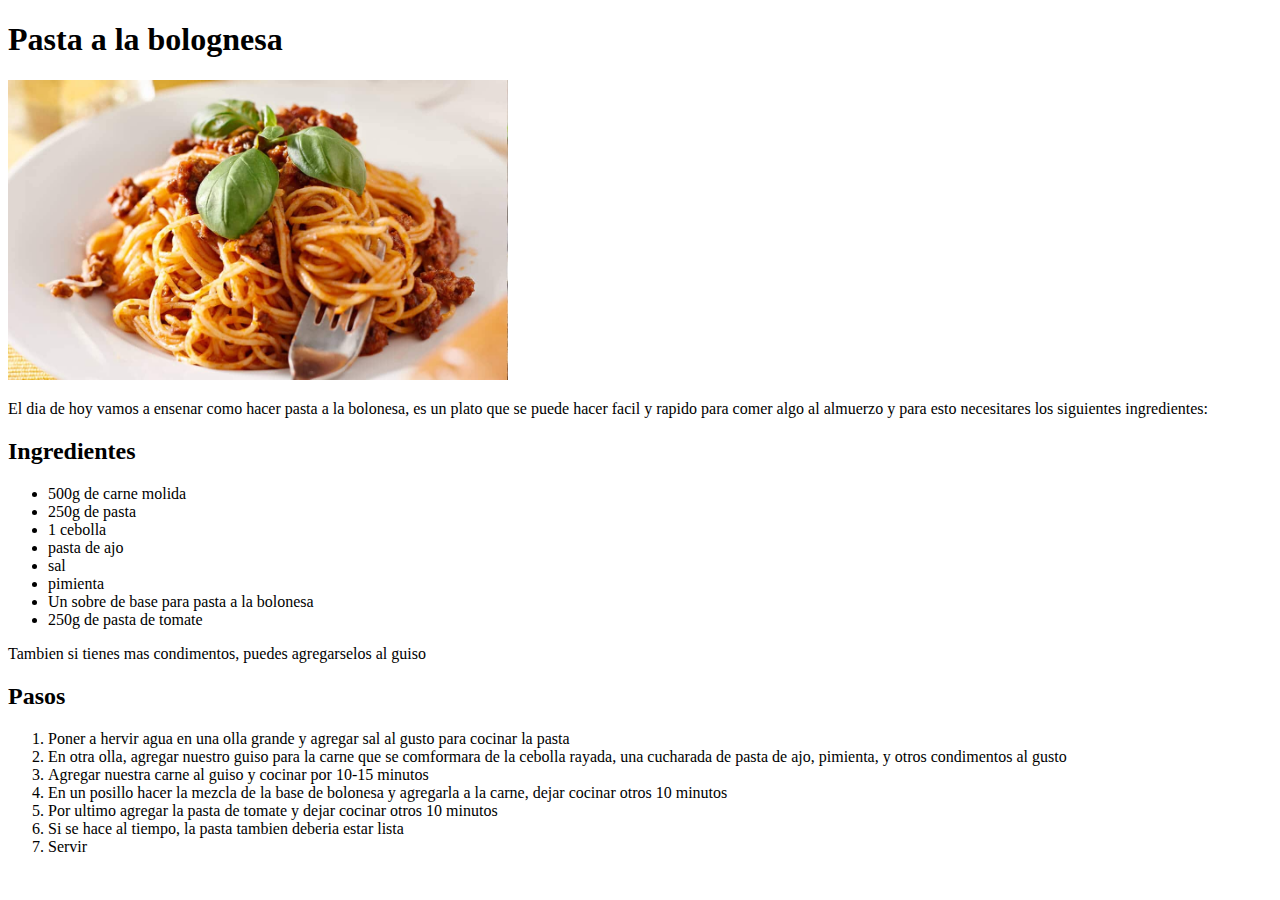
==== recipes/pastabolognesa.html @ 1ce24968 "Se agrego la informacion de la receta en pastabolognesa.html" ====
<!DOCTYPE html>
<html lang="en">
<head>
    <meta charset="UTF-8">
    <meta name="viewport" content="width=device-width, initial-scale=1.0">
    <title>Document</title>
</head>
<body>
    <h1>Pasta a la bolognesa</h1>

    <img src="../img/espaguetis-a-la-bolonesa.jpg" alt="Spagueti a la bolonesa" height="300" width="500">

    <p>El dia de hoy vamos a ensenar como hacer pasta a la bolonesa, es un plato que se puede hacer
        facil y rapido para comer algo al almuerzo y para esto necesitares los siguientes ingredientes:
    </p>
    <h2>Ingredientes</h2>
    <ul>
        <li>500g de carne molida</li>
        <li>250g de pasta</li>
        <li>1 cebolla</li>
        <li>pasta de ajo</li>
        <li>sal</li>
        <li>pimienta</li>
        <li>Un sobre de base para pasta a la bolonesa</li>
        <li>250g de pasta de tomate</li>
    </ul>
    <p>Tambien si tienes mas condimentos, puedes agregarselos al guiso</p>
    <h2>Pasos</h2>
    <ol>
        <li>Poner a hervir agua en una olla grande y agregar sal al gusto para cocinar la pasta</li>
        <li>En otra olla, agregar nuestro guiso para la carne que se comformara de la cebolla rayada,
            una cucharada de pasta de ajo, pimienta, y otros condimentos al gusto
        </li>
        <li>Agregar nuestra carne al guiso y cocinar por 10-15 minutos</li>
        <li>En un posillo hacer la mezcla de la base de bolonesa y agregarla a la carne, dejar cocinar
            otros 10 minutos
        </li>
        <li>Por ultimo agregar la pasta de tomate y dejar cocinar otros 10 minutos</li>
        <li>Si se hace al tiempo, la pasta tambien deberia estar lista</li>
        <li>Servir </li>
    </ol>
</body>
</html>
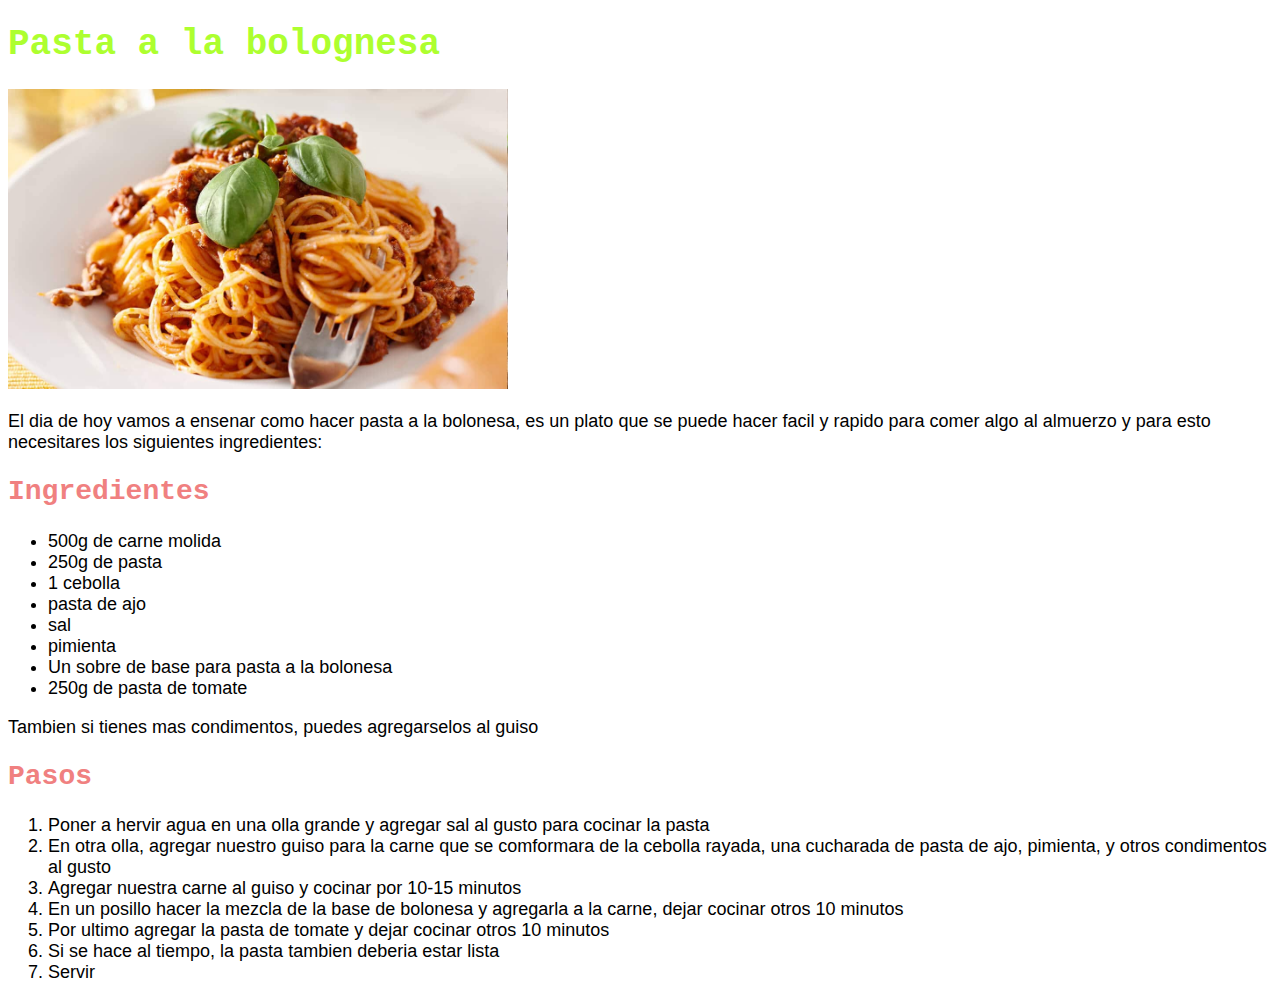
==== commit 46d18066: "Add style to all pages" ====
--- a/recipes/pastabolognesa.html
+++ b/recipes/pastabolognesa.html
@@ -3,8 +3,10 @@
 <head>
     <meta charset="UTF-8">
     <meta name="viewport" content="width=device-width, initial-scale=1.0">
-    <title>Document</title>
+    <title>Pasta a la bolognesa</title>
+    <link rel="stylesheet" href="../css/style.css">
 </head>
+
 <body>
     <h1>Pasta a la bolognesa</h1>
 
--- a/css/style.css
+++ b/css/style.css
@@ -0,0 +1,26 @@
+
+h1, h2, h3{
+    font-family: 'Courier New', Courier, monospace;
+}
+
+
+h1{
+    font-size: 36px;
+    color: greenyellow;
+}
+
+h2{
+    font-size: 28px;
+    color: lightcoral;
+}
+
+h3{
+    font-size: 22px;
+    color: lightsalmon;
+}
+
+
+p, ul li, ol li{
+    font-size: 18px;
+    font-family: Arial, Helvetica, sans-serif;
+}